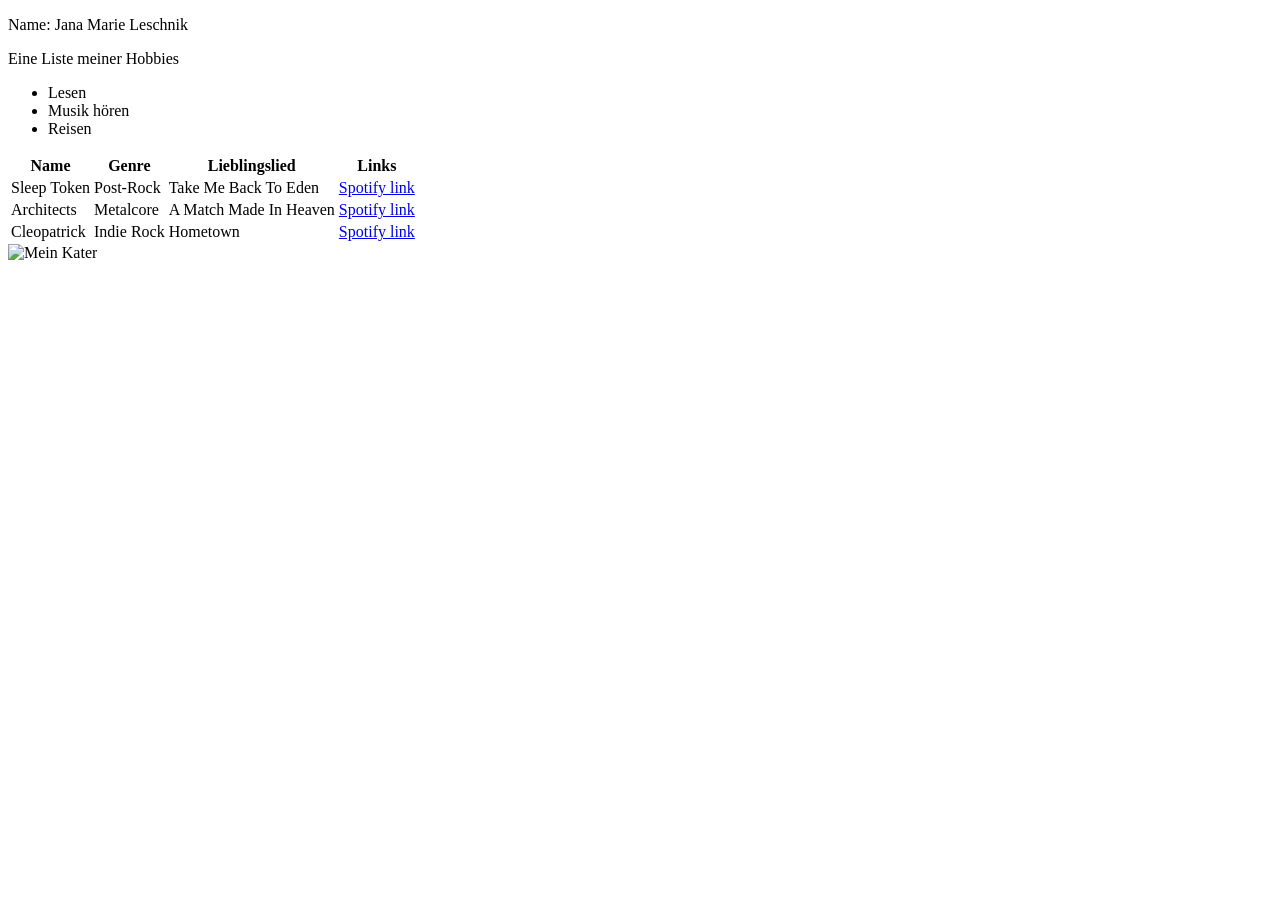
==== 2026-09-18/index.html @ d8a6b02e "HTML Hausübung" ====
<!DOCTYPE html>
<html lang="en">
<head>
    <meta charset="UTF-8">
    <meta name="viewport" content="width=device-width, initial-scale=1.0">
    <title> About me </title>
</head>
<body>
    <p> Name: Jana Marie Leschnik </p>
    <p> Eine Liste meiner Hobbies    
        <ul>
            <li> Lesen </li>
            <li> Musik hören </li>
            <li> Reisen </li>
        </ul>
    <table>
        <tr>
            <th> Name </th>
            <th> Genre </th>
            <th> Lieblingslied </th>
            <th> Links </th>
        </tr>
        <tr>
            <td> Sleep Token </td>
            <td> Post-Rock </td>
            <td> Take Me Back To Eden </td>
            <td> <a href="https://open.spotify.com/artist/2n2RSaZqBuUUukhbLlpnE6?si=s0lxnnwBQKKneO6T3vZCwQ"> Spotify link </a> </td>
        </tr>
        <tr>
            <td> Architects</td>
            <td> Metalcore </td>
            <td> A Match Made In Heaven </td>
            <td> <a href="https://open.spotify.com/artist/3ZztVuWxHzNpl0THurTFCv?si=3TExOJG5TNG-FXlEzmAIOA"> Spotify link </a> </td>
        </tr>
        <tr>
            <td> Cleopatrick </td>
            <td> Indie Rock </td>
            <td> Hometown </td>
            <td> <a href="https://open.spotify.com/artist/6VTvaLJ9arNmKi8e1ekOwW?si=xkexTBQQSYqEDrVtyiibWA"> Spotify link </a> </td>
        </tr>
    </table>
        <img src="IMG_0046.JPG" alt="Mein Kater" width="300" height="400">
    </body>
</html>
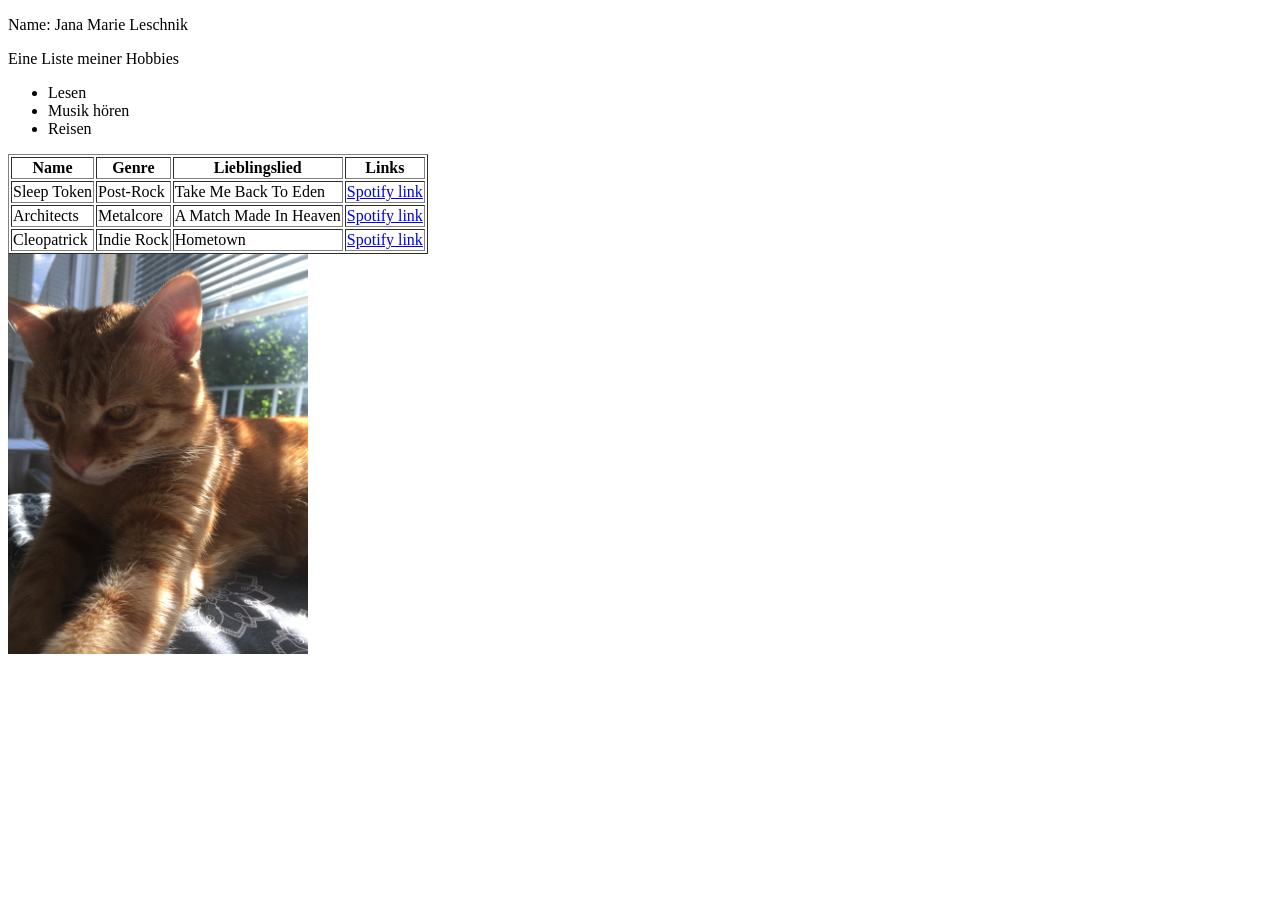
==== commit 6aa6083a: "update" ====
--- a/2026-09-18/index.html
+++ b/2026-09-18/index.html
@@ -13,7 +13,10 @@
             <li> Musik hören </li>
             <li> Reisen </li>
         </ul>
-    <table>
+
+
+ <table border="1">
+        
         <tr>
             <th> Name </th>
             <th> Genre </th>
@@ -38,7 +41,11 @@
             <td> Hometown </td>
             <td> <a href="https://open.spotify.com/artist/6VTvaLJ9arNmKi8e1ekOwW?si=xkexTBQQSYqEDrVtyiibWA"> Spotify link </a> </td>
         </tr>
-    </table>
-        <img src="IMG_0046.JPG" alt="Mein Kater" width="300" height="400">
-    </body>
+ </table>
+
+    <img src="IMG_0046.JPG" alt="Mein Kater" width="300" height="400">
+</body>
+
+
+
 </html>
